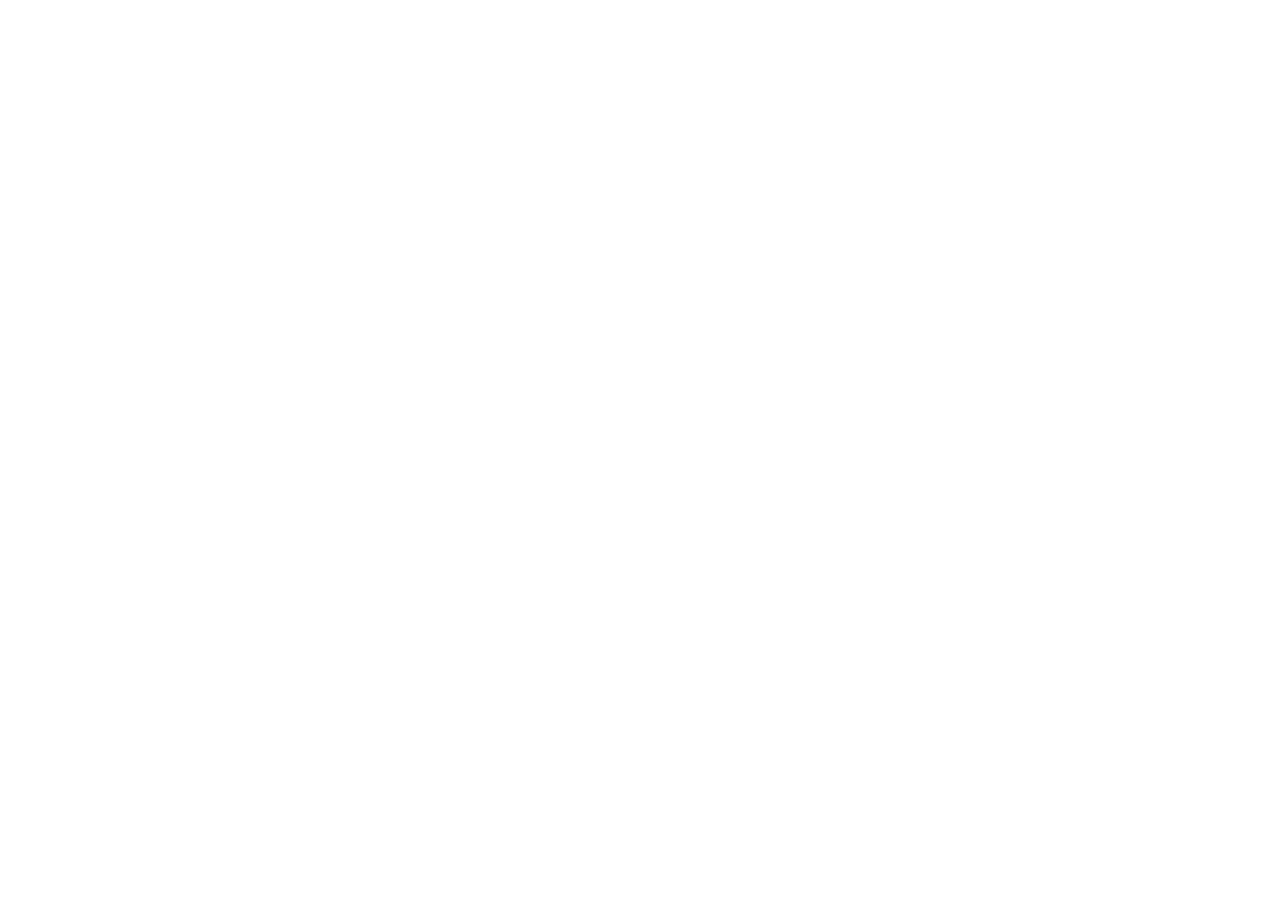
==== 03-css-units/index.html @ 39f8e773 "adding" ====
<!DOCTYPE html>
<html lang="en">
<head>
    <meta charset="UTF-8">
    <meta http-equiv="X-UA-Compatible" content="IE=edge">
    <meta name="viewport" content="width=device-width, initial-scale=1.0">
    <link rel="stylesheet" href="./main.css>
    <title>Units</title>
</head>
<body>
    
</body>
</html>
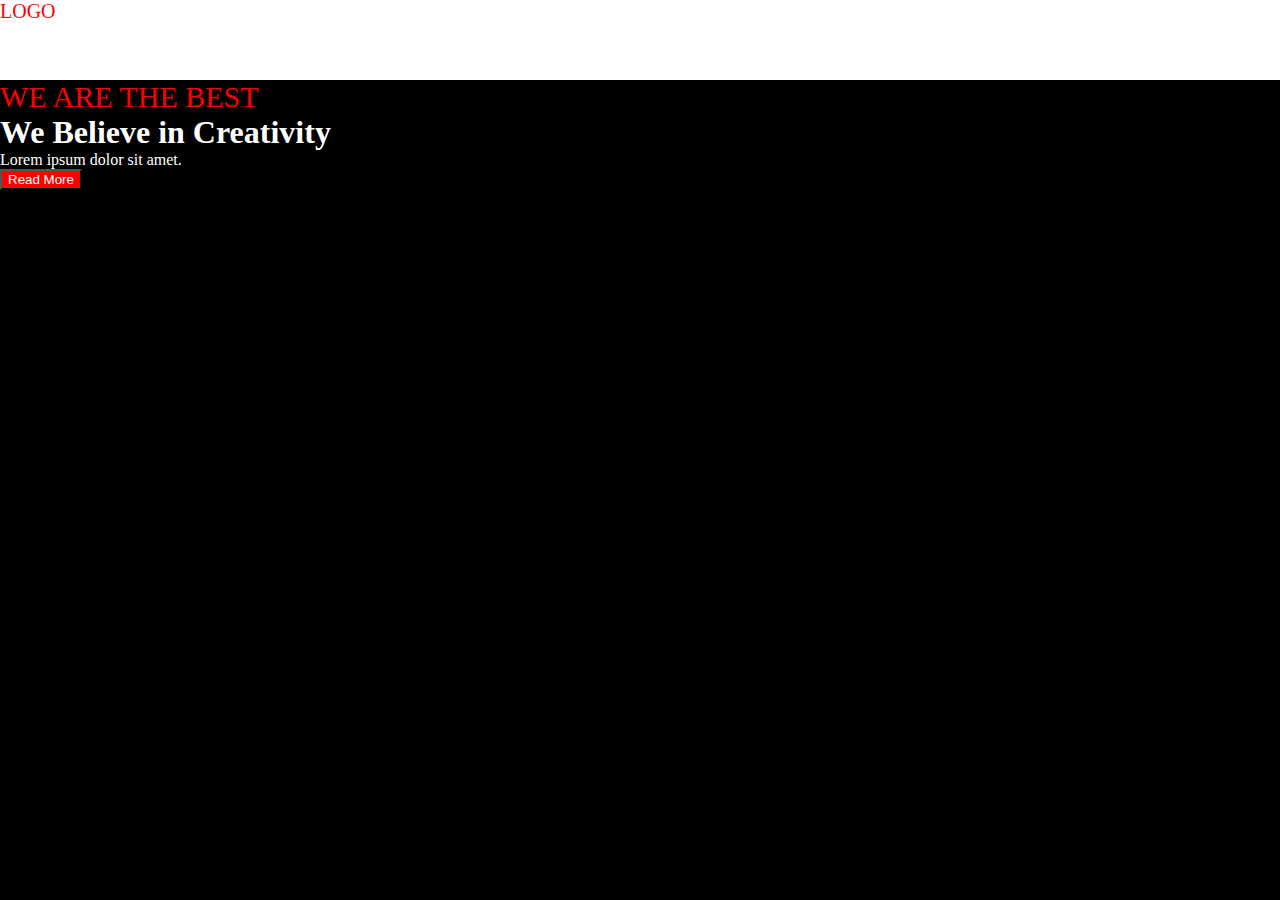
==== commit 03f46344: "new" ====
--- a/03-css-units/index.html
+++ b/03-css-units/index.html
@@ -4,10 +4,20 @@
     <meta charset="UTF-8">
     <meta http-equiv="X-UA-Compatible" content="IE=edge">
     <meta name="viewport" content="width=device-width, initial-scale=1.0">
-    <link rel="stylesheet" href="./main.css>
+    <link rel="stylesheet" href="main.css">
     <title>Units</title>
 </head>
 <body>
-    
+    <!-- navbar -->
+    <div id="navbar">
+        <span class="logo">LOGO</span>
+    </div>
+    <!-- hero -->
+    <div class="hero">
+        <span>WE ARE THE BEST</span>
+        <h1>We Believe in Creativity</h1>
+        <p>Lorem ipsum dolor sit amet.</p>
+        <button class="hero-btn">Read More</button>
+    </div>
 </body>
 </html>--- a/03-css-units/main.css
+++ b/03-css-units/main.css
@@ -0,0 +1,29 @@
+*{
+    margin: 0;
+}
+
+#navbar{
+    height: 5rem;
+    background: white;
+}
+
+.logo{
+    font-size: 20px;
+    color: red;
+}
+
+.hero{
+    min-height: calc(100vh - 5rem);
+    background: black;
+    color: white;
+}
+
+.hero span{
+    color: red;
+    font-size: 30px;
+}
+
+.hero-btn{
+    color: white;
+    background: red;
+}